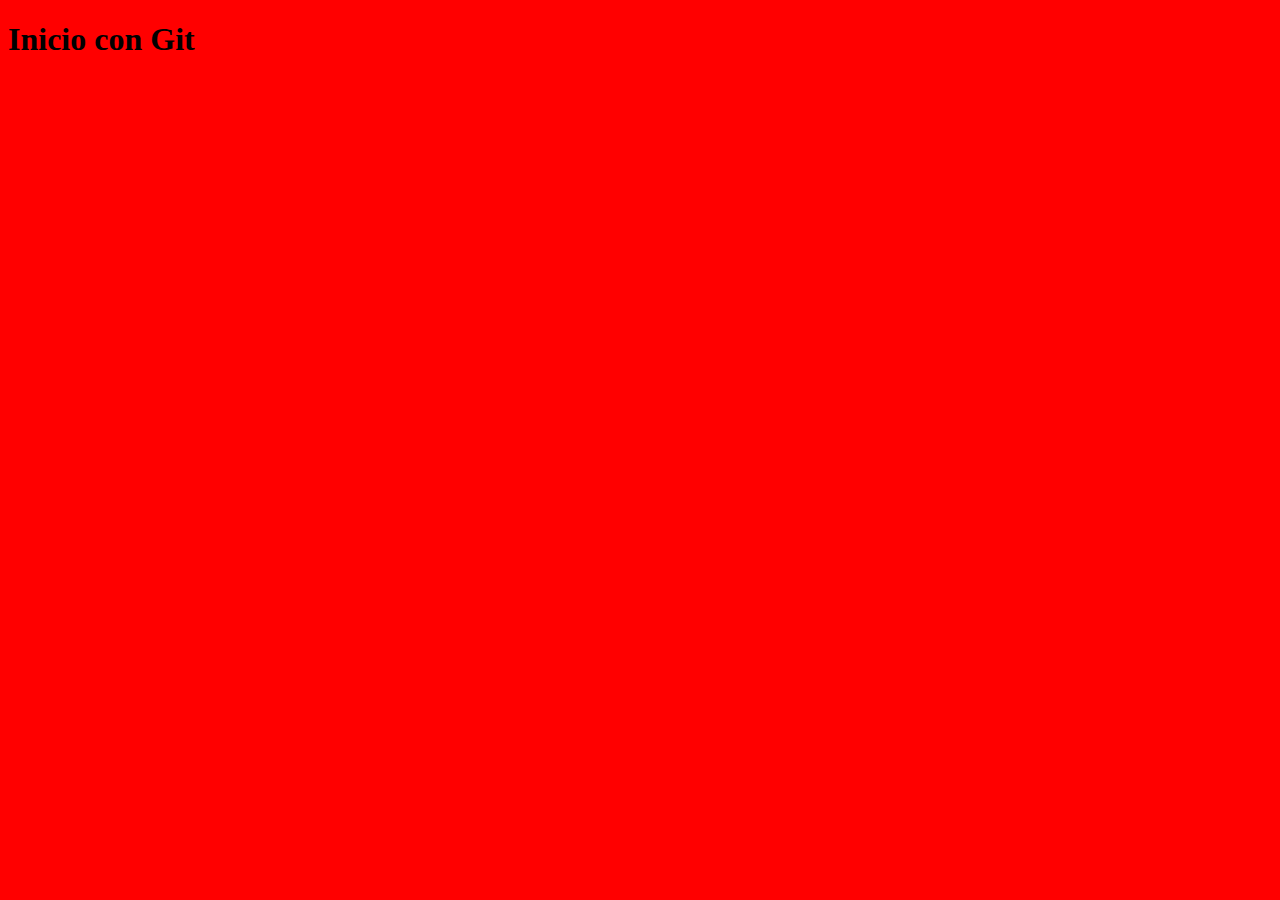
==== index.html @ 7506d8ce "Primer Commit" ====
<!DOCTYPE html>
<html>
<head>
	<title>Documento</title>
	<link rel="stylesheet" type="text/css" href="css/styles.css">
</head>
<body>

	<h1>Inicio con Git</h1>

	<script type="text/javascript" src='js/app.js'></script>
</body>
</html>
---- css/styles.css ----
body{
	background-color: red;
}
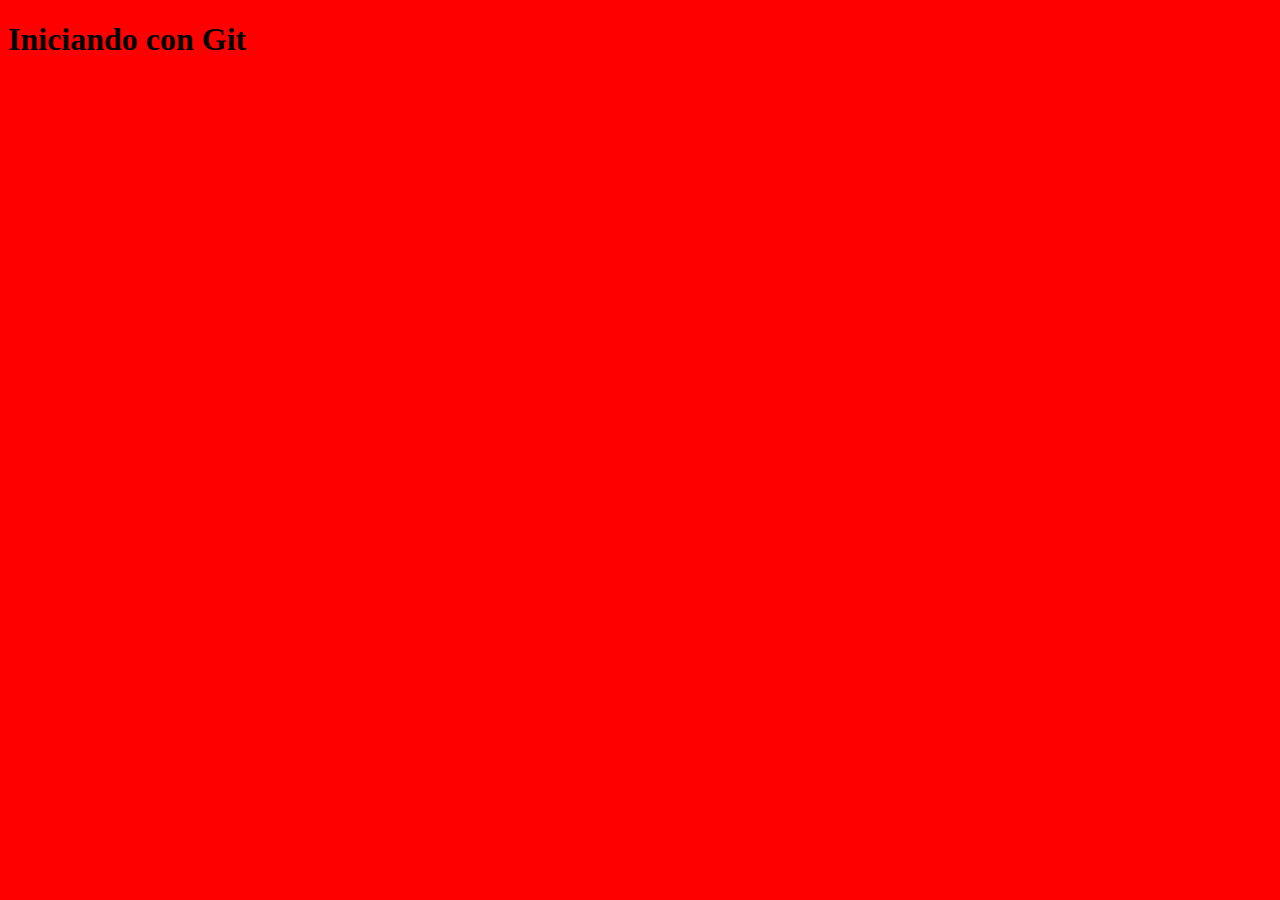
==== commit 25bc1d80: "Se modifico el titulo" ====
--- a/index.html
+++ b/index.html
@@ -6,7 +6,7 @@
 </head>
 <body>
 
-	<h1>Inicio con Git</h1>
+	<h1>Iniciando con Git</h1>
 
 	<script type="text/javascript" src='js/app.js'></script>
 </body>
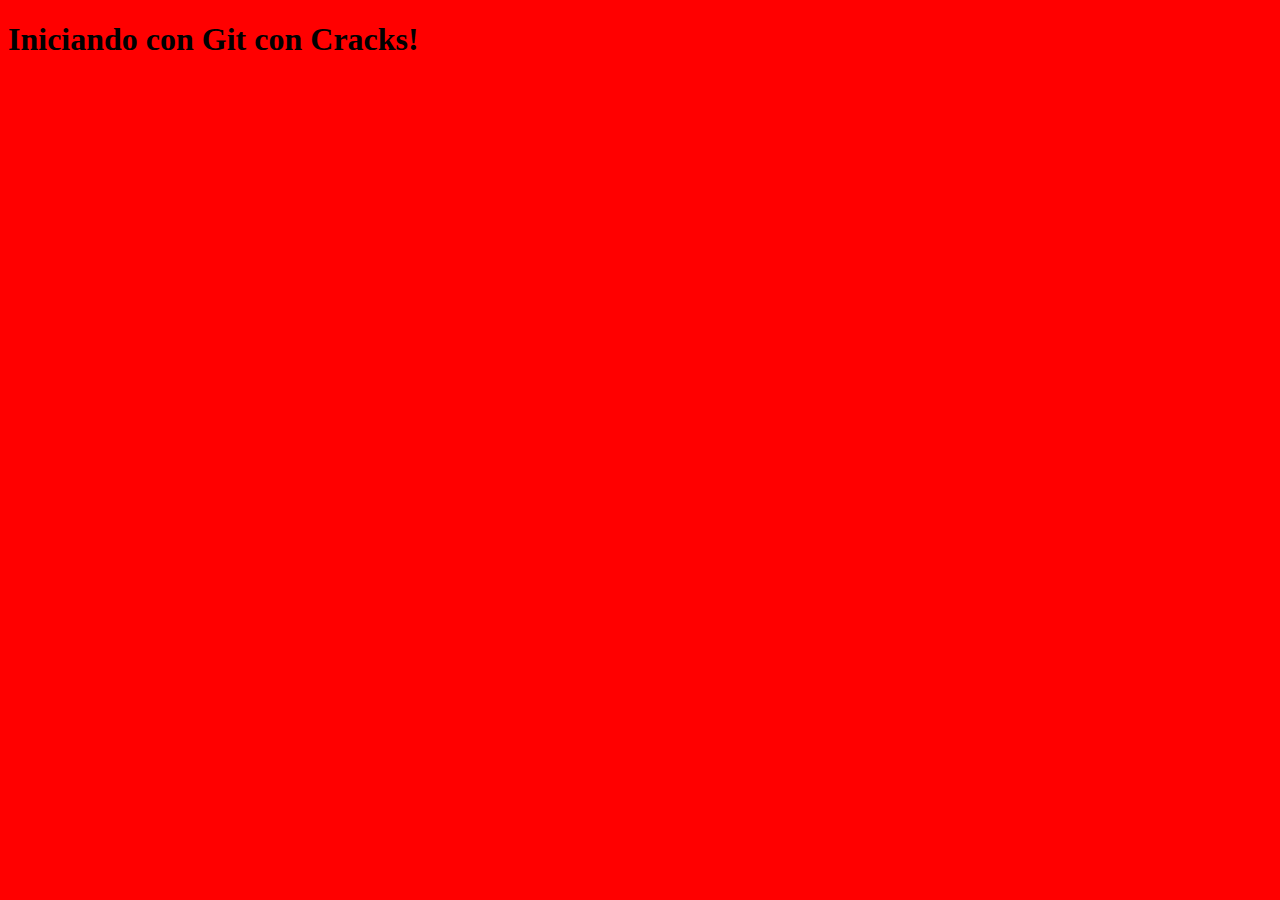
==== commit 87310cc7: "Se modifico el texto index.html" ====
--- a/index.html
+++ b/index.html
@@ -6,7 +6,7 @@
 </head>
 <body>
 
-	<h1>Iniciando con Git</h1>
+	<h1>Iniciando con Git con Cracks!</h1>
 
 	<script type="text/javascript" src='js/app.js'></script>
 </body>
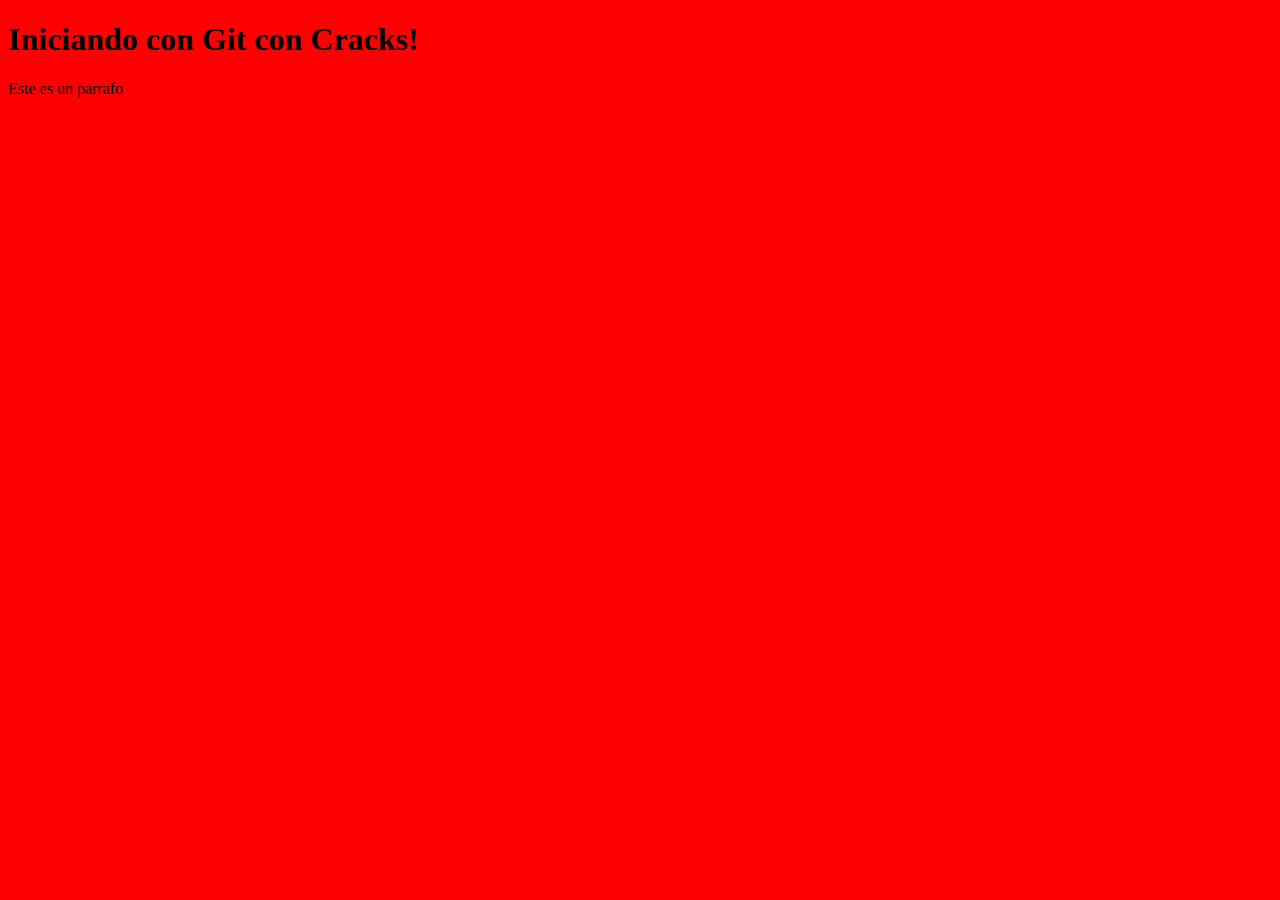
==== commit 64ed174a: "Nueva modificacion al index" ====
--- a/index.html
+++ b/index.html
@@ -7,6 +7,7 @@
 <body>
 
 	<h1>Iniciando con Git con Cracks!</h1>
+	<p>Este es un parrafo</p>
 
 	<script type="text/javascript" src='js/app.js'></script>
 </body>
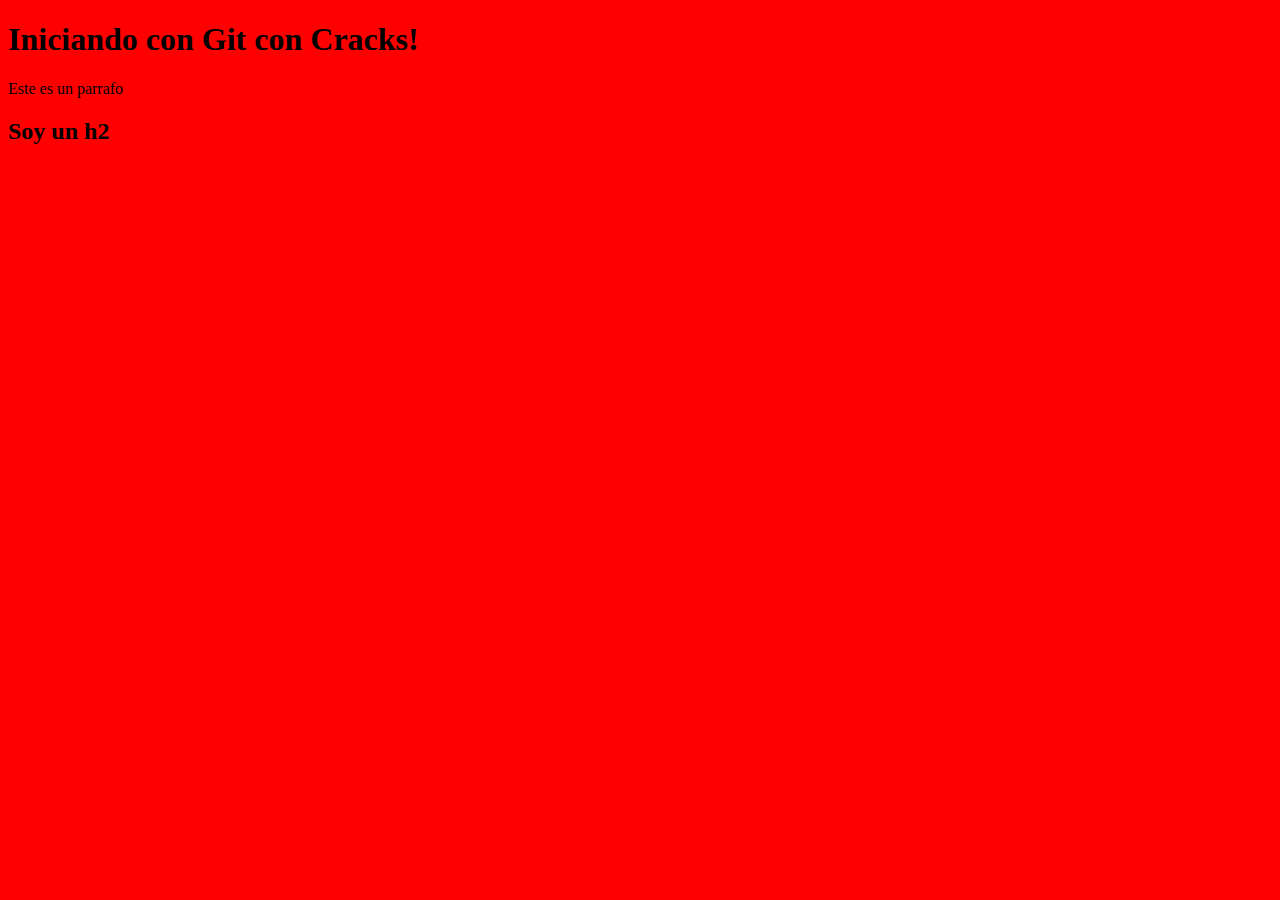
==== commit cb5a639d: "Se modifico index.html" ====
--- a/index.html
+++ b/index.html
@@ -8,7 +8,7 @@
 
 	<h1>Iniciando con Git con Cracks!</h1>
 	<p>Este es un parrafo</p>
-
+	<h2>Soy un h2</h2>
 	<script type="text/javascript" src='js/app.js'></script>
 </body>
 </html>